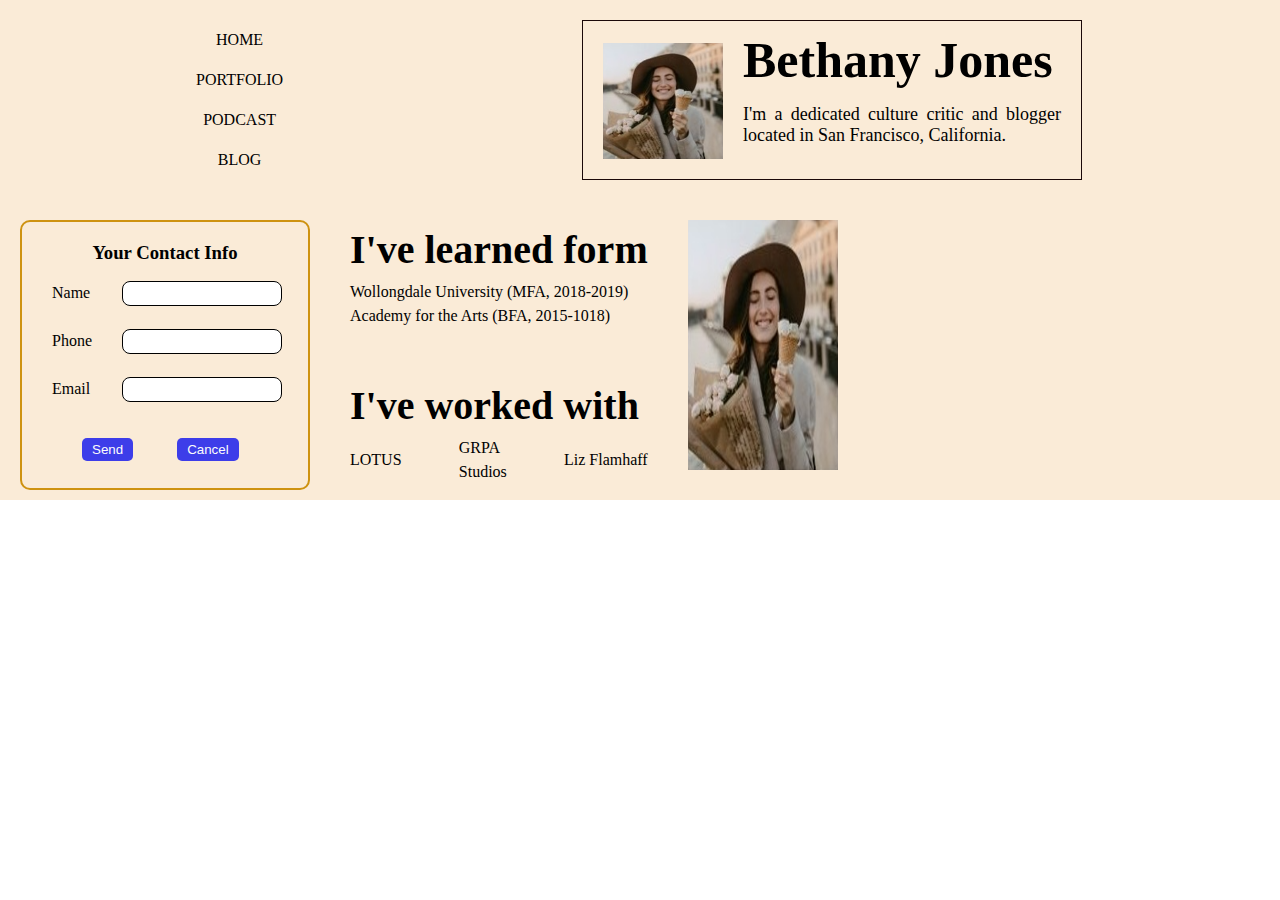
==== Web/Baitaptrentruong/baiTH4a/index.html @ b40d3ed3 "moi" ====
<!DOCTYPE html>
<html lang="en">
<head>
    <meta charset="UTF-8">
    <meta name="viewport" content="width=device-width, initial-scale=1.0">
    <title>Bethany Jones</title>
    <link rel="stylesheet" href="bt.css">
</head>
<body>
    <header class="header">
        <div class="khung">
            <img src="girl.png" alt="girl">
            <h1>Bethany Jones</h1>
            <p>I'm a dedicated culture critic and blogger located in San Francisco, California.</p>
        </div>
    </header>
    
    <nav class="nav">
        <ul class="ul">
            <a href="#">HOME</a> <br>
            <a href="#">PORTFOLIO</a> <br>
            <a href="#">PODCAST</a> <br>
            <a href="#">BLOG</a> <br>
        </ul>
    </nav>
    <main class="main">
        <div class="container-total">
            <div class="container">
                <div class="form">
                    <h3>Your Contact Info</h3>
                    <div class="form-group">
                        <label for="name">Name</label>
                        <input type="text" id="name" name="name">
                    </div>
                    <div class="form-group">
                        <label for="phone">Phone</label>
                        <input type="text" id="phone" name="phone">
                    </div>
                    <div class="form-group">
                        <label for="email">Email</label>
                        <input type="email" id="email" name="email">
                    </div>
                    <button>Send</button>
                    <button>Cancel</button>
                </div>
            </div>
            <div class="container1">
                <div>
                    <h1>I've learned form</h1>
                    <p>Wollongdale University (MFA, 2018-2019)</p> 
                    <p>Academy for the Arts (BFA, 2015-1018)</p> <br> <br>
                </div>
                <h1>I've worked with</h1>
                <div class="text-wrapper">
                    <span>LOTUS</span>
                    <span>GRPA <br>Studios</span>
                    <span>Liz Flamhaff</span>
                </div>
            </div>
            <div>
                <img src="girl.png" alt="girl">   
            </div>
        </div>
    </main>
</body>
</html>
---- Web/Baitaptrentruong/baiTH4a/bt.css ----
*{
    margin: 0%;
    padding: 0%;
    box-sizing: border-box;
    text-align: justify;
}
body{
    background-color: rgb(255, 255, 255);
}
.khung {
    border: 1px solid #1a0808; /* Độ dày, kiểu và màu viền */
    padding: 20px; /* Khoảng đệm bên trong khung */
    width: 500px; /* Chiều rộng của khung (điều chỉnh theo ý muốn) */
    margin: 20px auto; /* Căn giữa khung và tạo khoảng cách bên ngoài */
    height: 160px;
}
.header{
    background-color: antiquewhite;
    width: 70%;
    height: 200px;
    float: right;
}
.header h1{
    font-size: 50px;
    margin-top: -10px;
}
.header p{
    padding-top: 15px;
    font-size: 18px;
    font-style: normal;
}
.header img{
    width: 120px;
    height: 120px;
    margin-right: 20px;
    float: left;
    object-fit: contain; /* hình ảnh được giữ nguyên tỉ lệ và nằm vừa vặn trong khung */
}
.nav{
    background-color: antiquewhite;
    width: 30%;
    height: 200px;
    float: left;
}
.nav ul{
    text-align: center;
    line-height: 2.5;
    margin: 20px;
    margin-left: 30%;

}
.nav a{
    text-decoration: none;  /*loại bỏ gạch chân trong liên kết*/
    padding: 7px 30px;
    color: black;
    border-radius: 8px; /*tạo góc bo tròn*/
    text-align: initial;
}
.nav a:hover{   /*tạo màu nền khi di chuột qua*/
    background-color: rgb(56, 56, 216);
    color: aliceblue;
}

.main{
    background-color: antiquewhite;
    width: 100%;
    height: 300px;
    display: flex;
    flex-direction: column;
}

.container {
    width: 290px; /* Điều chỉnh độ rộng khung */
    height: 270px;
    padding: 20px; /* Khoảng cách nội dung và viền */
    border: 2px solid #ce9210; /* Viền khung */
    border-radius: 10px; /* Bo tròn góc */
    /* box-shadow: 2px 2px 5px rgba(0, 0, 0, 0.2); Tạo bóng đổ */
    margin: 20px;
}
.form h3{
    text-align: center;
    margin-bottom: 10px;
}
.form-group {
    display: flex;
    align-items: center; /* Căn chỉnh các phần tử theo chiều dọc */
    margin-bottom: 10px; /* Khoảng cách giữa các nhóm */
}
  
.form-group label {
    width: 60px; /* Độ rộng của label */
    margin: 10px; /* Khoảng cách giữa label và input */
}
  
.form-group input {
    border-radius: 8px;
    padding-top: 4px;
    padding-bottom: 4px;
    border: 1px solid black;
    width: 160px;
}
.form button{  
    background-color: rgb(61, 61, 233);
    color: rgb(252, 252, 252);
    border-radius: 5px;
    margin-top: 20px;
    margin-left: 40px;
    padding: 4px;
    padding-left: 10px;
    padding-right: 10px;
    border: 1px;
}

.container-total{
    width: 100%;
    height: 300px;
    display: flex;

}
.container-total img{
    width: 150px;
    height: 250px;
    margin: 20px;
}
.text-wrapper {
    display: flex; /* Kích hoạt Flexbox */
    justify-content: space-between; /* Phân phối không gian giữa các phần tử */
    align-items: center; /* Căn chỉnh theo chiều dọc */
    width: 100%; /* Hoặc độ rộng cố định nếu cần */
}
.container1{
    margin: 20px;
    line-height: 1.5;
}
.container1 h1{
    font-size: 40px;
}
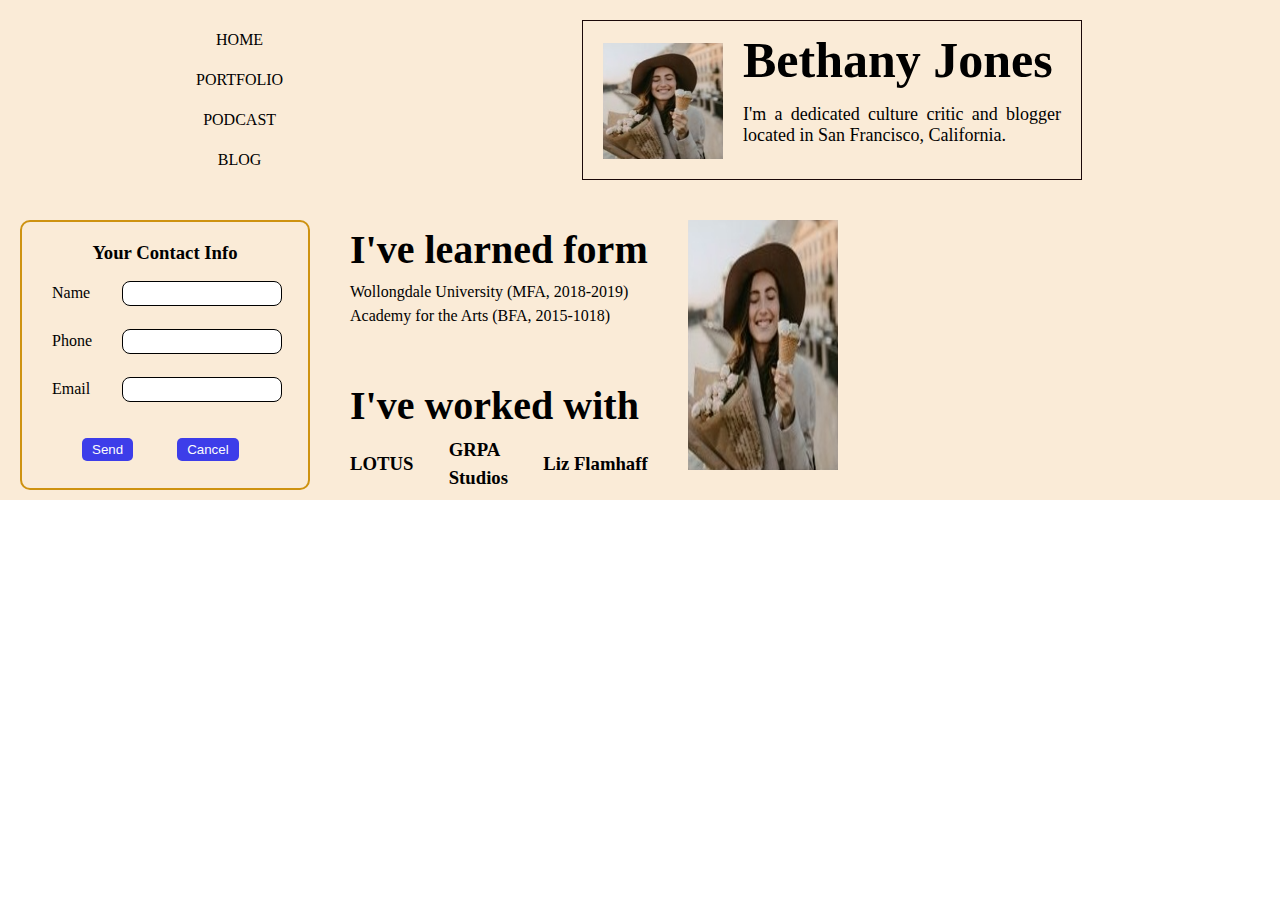
==== commit 583fec61: "today" ====
--- a/Web/Baitaptrentruong/baiTH4a/index.html
+++ b/Web/Baitaptrentruong/baiTH4a/index.html
@@ -52,9 +52,9 @@
                 </div>
                 <h1>I've worked with</h1>
                 <div class="text-wrapper">
-                    <span>LOTUS</span>
-                    <span>GRPA <br>Studios</span>
-                    <span>Liz Flamhaff</span>
+                    <h3>LOTUS</h3>
+                    <h3>GRPA <br>Studios</h3>
+                    <h3>Liz Flamhaff</h3>
                 </div>
             </div>
             <div>
